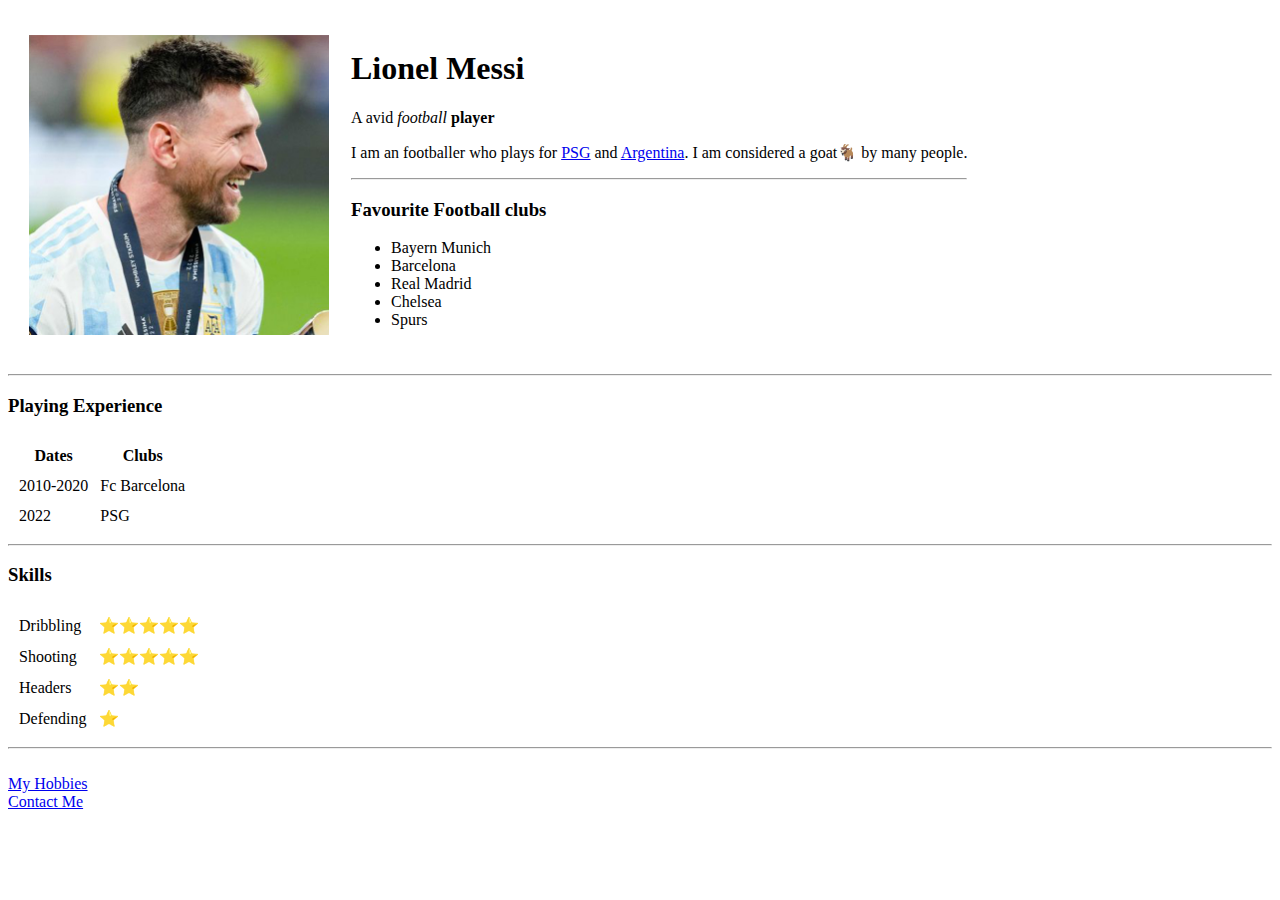
==== index.html @ a46e9aa0 "added new files" ====
<!DOCTYPE html>
<html lang="en">
<head>
    <meta charset="UTF-8">
    <meta http-equiv="X-UA-Compatible" content="IE=edge">
    <meta name="viewport" content="width=device-width, initial-scale=1.0">
    <title>Messi's Presonal Site</title>
</head>
<body>
    <table cellspacing="20">
        <tr>
            <td> <img src="Images/messi.jpg" alt="messi photo" width="300" height="300"></td>
            <td><h1>Lionel Messi</h1>
                <p> A avid <em>football</em> <strong>player</strong></p>
                <p>I am an footballer who plays for <a href="https://en.wikipedia.org/wiki/Paris_Saint-Germain_F.C.">PSG</a> and <a href="https://en.wikipedia.org/wiki/Argentina">Argentina</a>. I am considered a goat🐐 by many people.</p>
                <hr>
                <h3>Favourite Football clubs</h3>
                <ul>
                    <li>Bayern Munich</li>
                    <li>Barcelona</li>
                   
                    <li>Real Madrid</li>
                    <li>Chelsea</li>
                    <li>Spurs</li>
                </ul></td>
        </tr>
    </table>
   
    <hr>
    <h3>Playing Experience</h3>
   
    <table cellspacing="10">
        <thead>
            <tr>

                <th>Dates</th>
                <th>Clubs</th>
                
            </tr>

        </thead>
        
        <tbody>
            <tr>
                <td>2010-2020</td>
                <td>Fc Barcelona</td>
            </tr>
            <tr>
                <td>2022</td>
                <td>PSG</td>
            </tr>


        </tbody>
    </table>

    <hr>
    <h3>Skills</h3>
    <table cellspacing="10">
        <tr>
            <td>Dribbling</td>
            <td>⭐⭐⭐⭐⭐</td>
        </tr>
        <tr>
            <td>Shooting</td>
            <td>⭐⭐⭐⭐⭐</td>
        </tr>
        <tr>
            <td>Headers</td>
            <td>⭐⭐</td>
        </tr>
        <tr>
            <td>Defending</td>
            <td>⭐</td>
        </tr>
    </table>
    <hr>


    </table>
    <br>
    <a href="hobbies.html">My Hobbies</a>
    <br>
    <a href="contact.html">Contact Me</a>
        


</body>
</html>
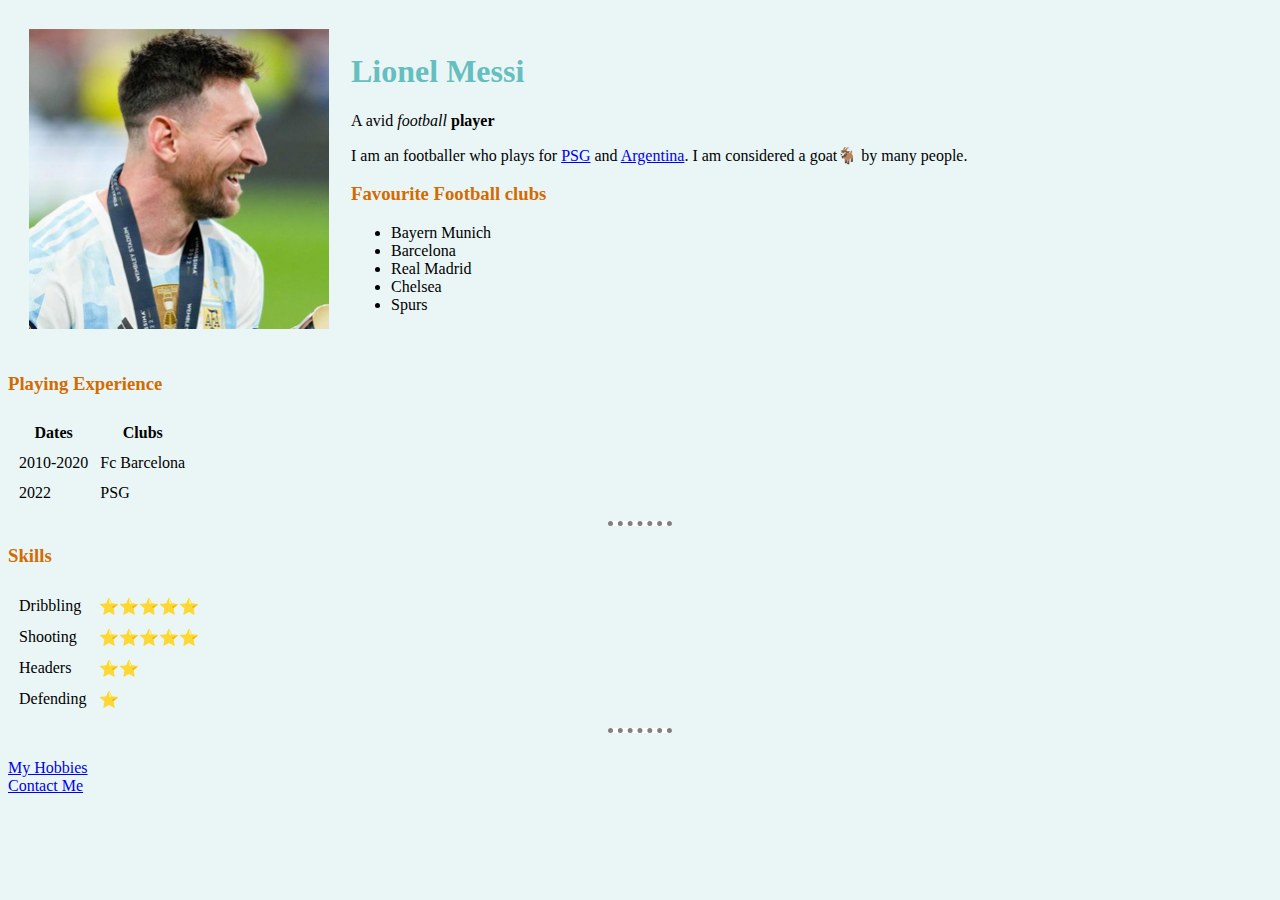
==== commit 1c0d4609: "Add files via upload" ====
--- a/index.html
+++ b/index.html
@@ -1,89 +1,89 @@
-<!DOCTYPE html>
-<html lang="en">
-<head>
-    <meta charset="UTF-8">
-    <meta http-equiv="X-UA-Compatible" content="IE=edge">
-    <meta name="viewport" content="width=device-width, initial-scale=1.0">
-    <title>Messi's Presonal Site</title>
-</head>
-<body>
-    <table cellspacing="20">
-        <tr>
-            <td> <img src="Images/messi.jpg" alt="messi photo" width="300" height="300"></td>
-            <td><h1>Lionel Messi</h1>
-                <p> A avid <em>football</em> <strong>player</strong></p>
-                <p>I am an footballer who plays for <a href="https://en.wikipedia.org/wiki/Paris_Saint-Germain_F.C.">PSG</a> and <a href="https://en.wikipedia.org/wiki/Argentina">Argentina</a>. I am considered a goat🐐 by many people.</p>
-                <hr>
-                <h3>Favourite Football clubs</h3>
-                <ul>
-                    <li>Bayern Munich</li>
-                    <li>Barcelona</li>
-                   
-                    <li>Real Madrid</li>
-                    <li>Chelsea</li>
-                    <li>Spurs</li>
-                </ul></td>
-        </tr>
-    </table>
-   
-    <hr>
-    <h3>Playing Experience</h3>
-   
-    <table cellspacing="10">
-        <thead>
-            <tr>
-
-                <th>Dates</th>
-                <th>Clubs</th>
-                
-            </tr>
-
-        </thead>
-        
-        <tbody>
-            <tr>
-                <td>2010-2020</td>
-                <td>Fc Barcelona</td>
-            </tr>
-            <tr>
-                <td>2022</td>
-                <td>PSG</td>
-            </tr>
-
-
-        </tbody>
-    </table>
-
-    <hr>
-    <h3>Skills</h3>
-    <table cellspacing="10">
-        <tr>
-            <td>Dribbling</td>
-            <td>⭐⭐⭐⭐⭐</td>
-        </tr>
-        <tr>
-            <td>Shooting</td>
-            <td>⭐⭐⭐⭐⭐</td>
-        </tr>
-        <tr>
-            <td>Headers</td>
-            <td>⭐⭐</td>
-        </tr>
-        <tr>
-            <td>Defending</td>
-            <td>⭐</td>
-        </tr>
-    </table>
-    <hr>
-
-
-    </table>
-    <br>
-    <a href="hobbies.html">My Hobbies</a>
-    <br>
-    <a href="contact.html">Contact Me</a>
-        
-
-
-</body>
+<!DOCTYPE html>
+<html lang="en">
+<head>
+    <meta charset="UTF-8">
+    <meta http-equiv="X-UA-Compatible" content="IE=edge">
+    <meta name="viewport" content="width=device-width, initial-scale=1.0">
+    <title>Messi's Presonal Site</title>
+    <link rel="stylesheet" href="CSS/Styles.css">
+</head>
+<body>
+    <table cellspacing="20">
+        <tr>
+            <td> <img src="Images/messi.jpg" alt="messi photo" width="300" height="300"></td>
+            <td><h1>Lionel Messi</h1>
+                <p> A avid <em>football</em> <strong>player</strong></p>
+                <p>I am an footballer who plays for <a href="https://en.wikipedia.org/wiki/Paris_Saint-Germain_F.C.">PSG</a> and <a href="https://en.wikipedia.org/wiki/Argentina">Argentina</a>. I am considered a goat🐐 by many people.</p>
+              
+                <h3>Favourite Football clubs</h3>
+                <ul>
+                    <li>Bayern Munich</li>
+                    <li>Barcelona</li>
+                   
+                    <li>Real Madrid</li>
+                    <li>Chelsea</li>
+                    <li>Spurs</li>
+                </ul></td>
+        </tr>
+    </table>
+
+    <h3>Playing Experience</h3>
+   
+    <table cellspacing="10">
+        <thead>
+            <tr>
+
+                <th>Dates</th>
+                <th>Clubs</th>
+                
+            </tr>
+
+        </thead>
+        
+        <tbody>
+            <tr>
+                <td>2010-2020</td>
+                <td>Fc Barcelona</td>
+            </tr>
+            <tr>
+                <td>2022</td>
+                <td>PSG</td>
+            </tr>
+
+
+        </tbody>
+    </table>
+
+    <hr>
+    <h3>Skills</h3>
+    <table cellspacing="10">
+        <tr>
+            <td>Dribbling</td>
+            <td>⭐⭐⭐⭐⭐</td>
+        </tr>
+        <tr>
+            <td>Shooting</td>
+            <td>⭐⭐⭐⭐⭐</td>
+        </tr>
+        <tr>
+            <td>Headers</td>
+            <td>⭐⭐</td>
+        </tr>
+        <tr>
+            <td>Defending</td>
+            <td>⭐</td>
+        </tr>
+    </table>
+    <hr>
+
+
+    </table>
+    <br>
+    <a href="hobbies.html">My Hobbies</a>
+    <br>
+    <a href="contact.html">Contact Me</a>
+        
+
+
+</body>
 </html>--- a/CSS/Styles.css
+++ b/CSS/Styles.css
@@ -0,0 +1,18 @@
+body{
+    background-color: #eaf6f6;
+}
+hr{
+    background-color: white;
+    border-style: none;
+    border-top-style: dotted;
+    border-color: grey;
+    height: 0%;
+    width: 5%;
+    border-width: 5px;
+}
+h1{
+    color: #66BFBF;
+}
+h3{
+    color: #D36B00;
+}